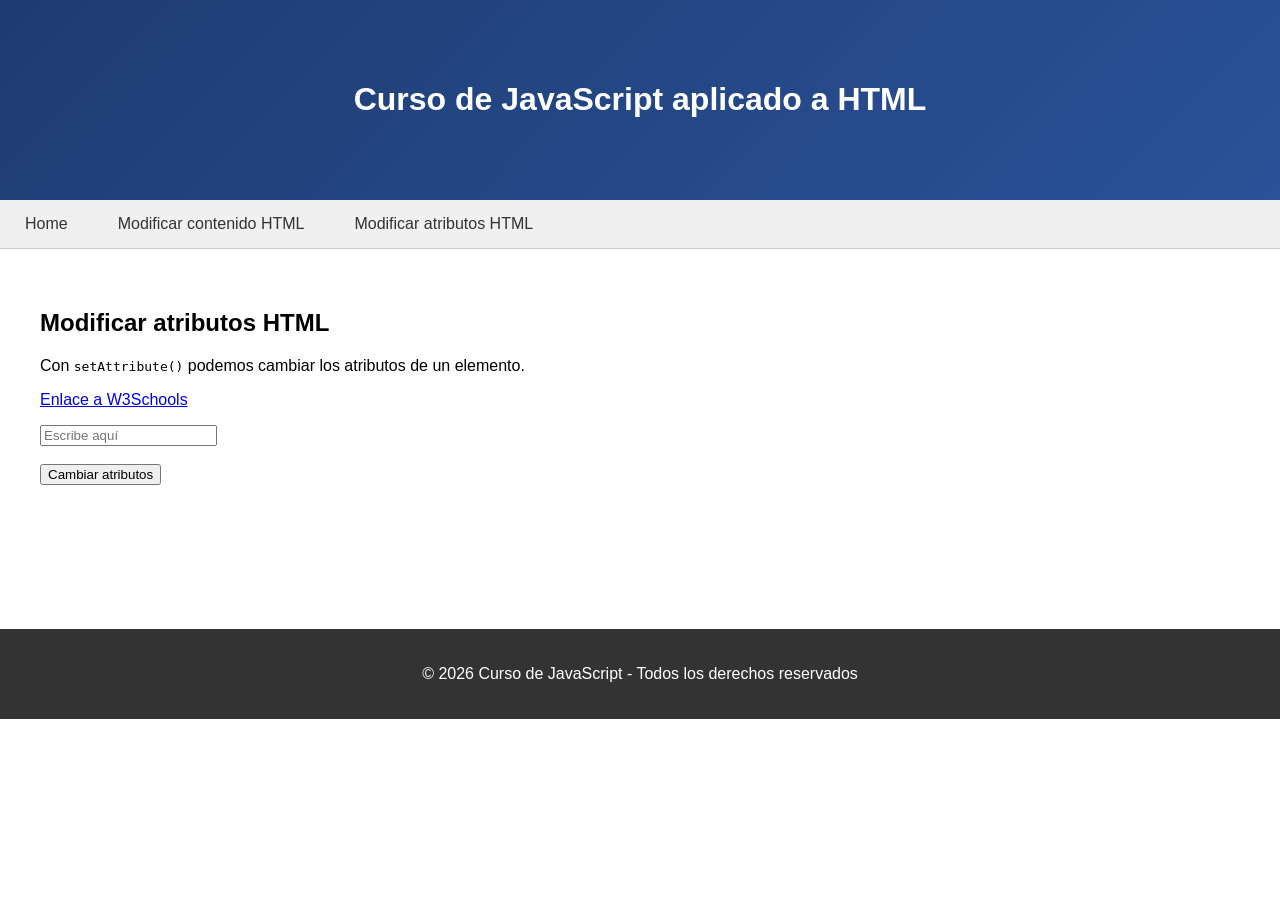
==== atributos.html @ 75629e1c "feat: añade sección modificar atributos HTML con setAttribute [Usuario 2]" ====
<!DOCTYPE html>
<html lang="es">
<head>
  <meta charset="UTF-8">
  <meta name="viewport" content="width=device-width, initial-scale=1.0">
  <title>Modificar atributos HTML</title>
  <link rel="stylesheet" href="css/style.css">
</head>
<body>
  <header>
    <h1>Curso de JavaScript aplicado a HTML</h1>
  </header>

  <nav>
    <a href="index.html">Home</a>
    <a href="contenido.html">Modificar contenido HTML</a>
    <a href="atributos.html">Modificar atributos HTML</a>
  </nav>

  <main>
    <h2>Modificar atributos HTML</h2>
    <p>Con <code>setAttribute()</code> podemos cambiar los atributos de un elemento.</p>

    <p><a id="enlace" href="https://www.w3schools.com">Enlace a W3Schools</a></p>
    <input id="campo" type="text" placeholder="Escribe aquí">
    <br><br>
    <button onclick="cambiarAtributos()">Cambiar atributos</button>
  </main>

  <footer>
    <p>&copy; 2026 Curso de JavaScript - Todos los derechos reservados</p>
  </footer>

  <script>
    // Cambia el destino del enlace y el placeholder del campo de texto
    function cambiarAtributos() {
      document.getElementById("enlace").setAttribute("href", "https://developer.mozilla.org");
      document.getElementById("enlace").innerHTML = "Enlace a MDN";
      document.getElementById("campo").setAttribute("placeholder", "El atributo ha cambiado");
    }
  </script>
</body>
</html>
---- css/style.css ----
body { font-family: Arial, sans-serif; margin: 0; }
header { background: linear-gradient(135deg, #1e3c72, #2a5298); color: white; text-align: center; padding: 60px 20px; }
nav { background: #f0f0f0; display: flex; border-bottom: 1px solid #ccc; }
nav a { padding: 15px 25px; text-decoration: none; color: #333; }
nav a:hover { background: #ddd; }
main { padding: 40px; min-height: 300px; }
footer { background: #333; color: white; text-align: center; padding: 20px; }
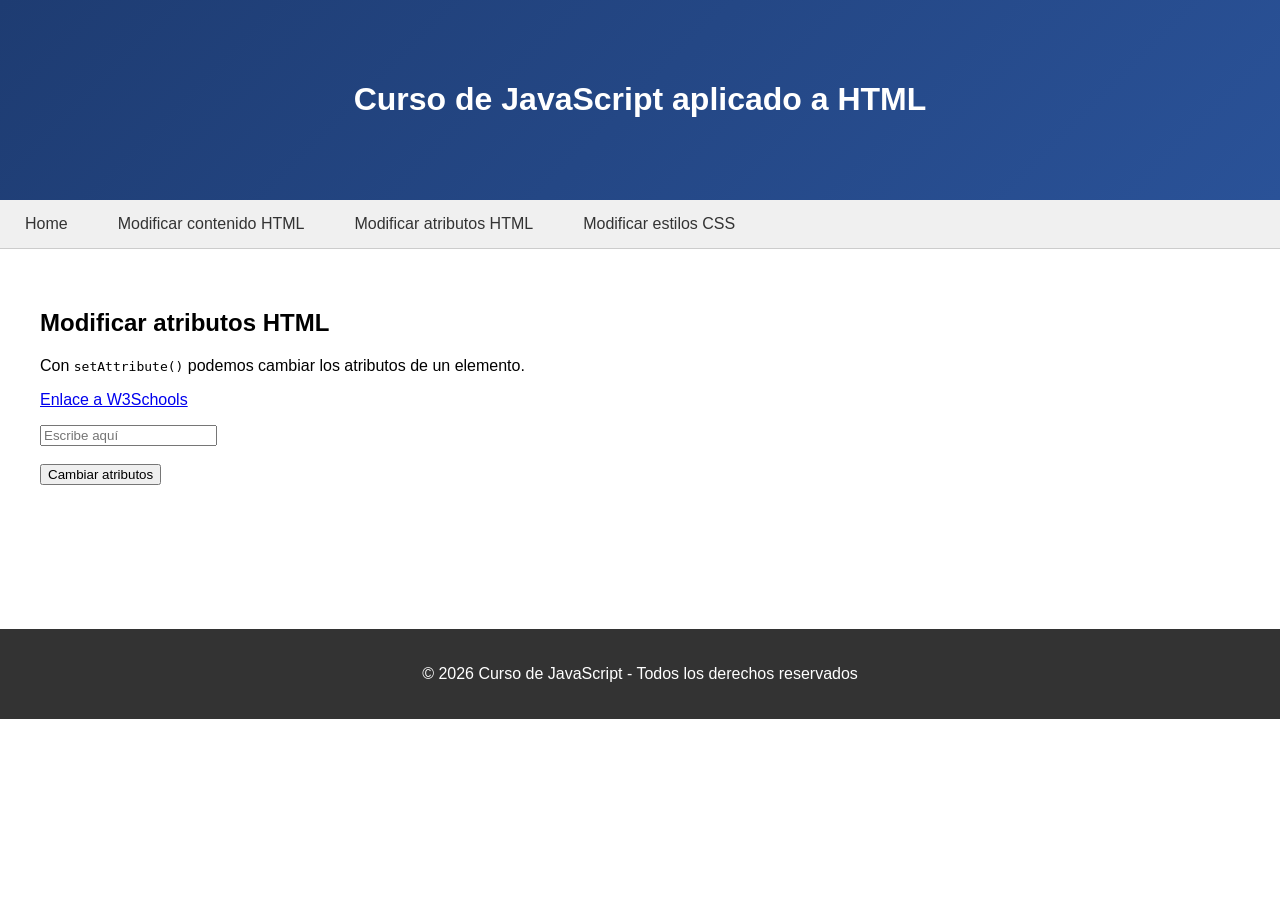
==== commit 9066f022: "feat: añade sección modificar estilos CSS con style [Usuario 3]" ====
--- a/atributos.html
+++ b/atributos.html
@@ -15,6 +15,7 @@
     <a href="index.html">Home</a>
     <a href="contenido.html">Modificar contenido HTML</a>
     <a href="atributos.html">Modificar atributos HTML</a>
+    <a href="estilos.html">Modificar estilos CSS</a>
   </nav>
 
   <main>
